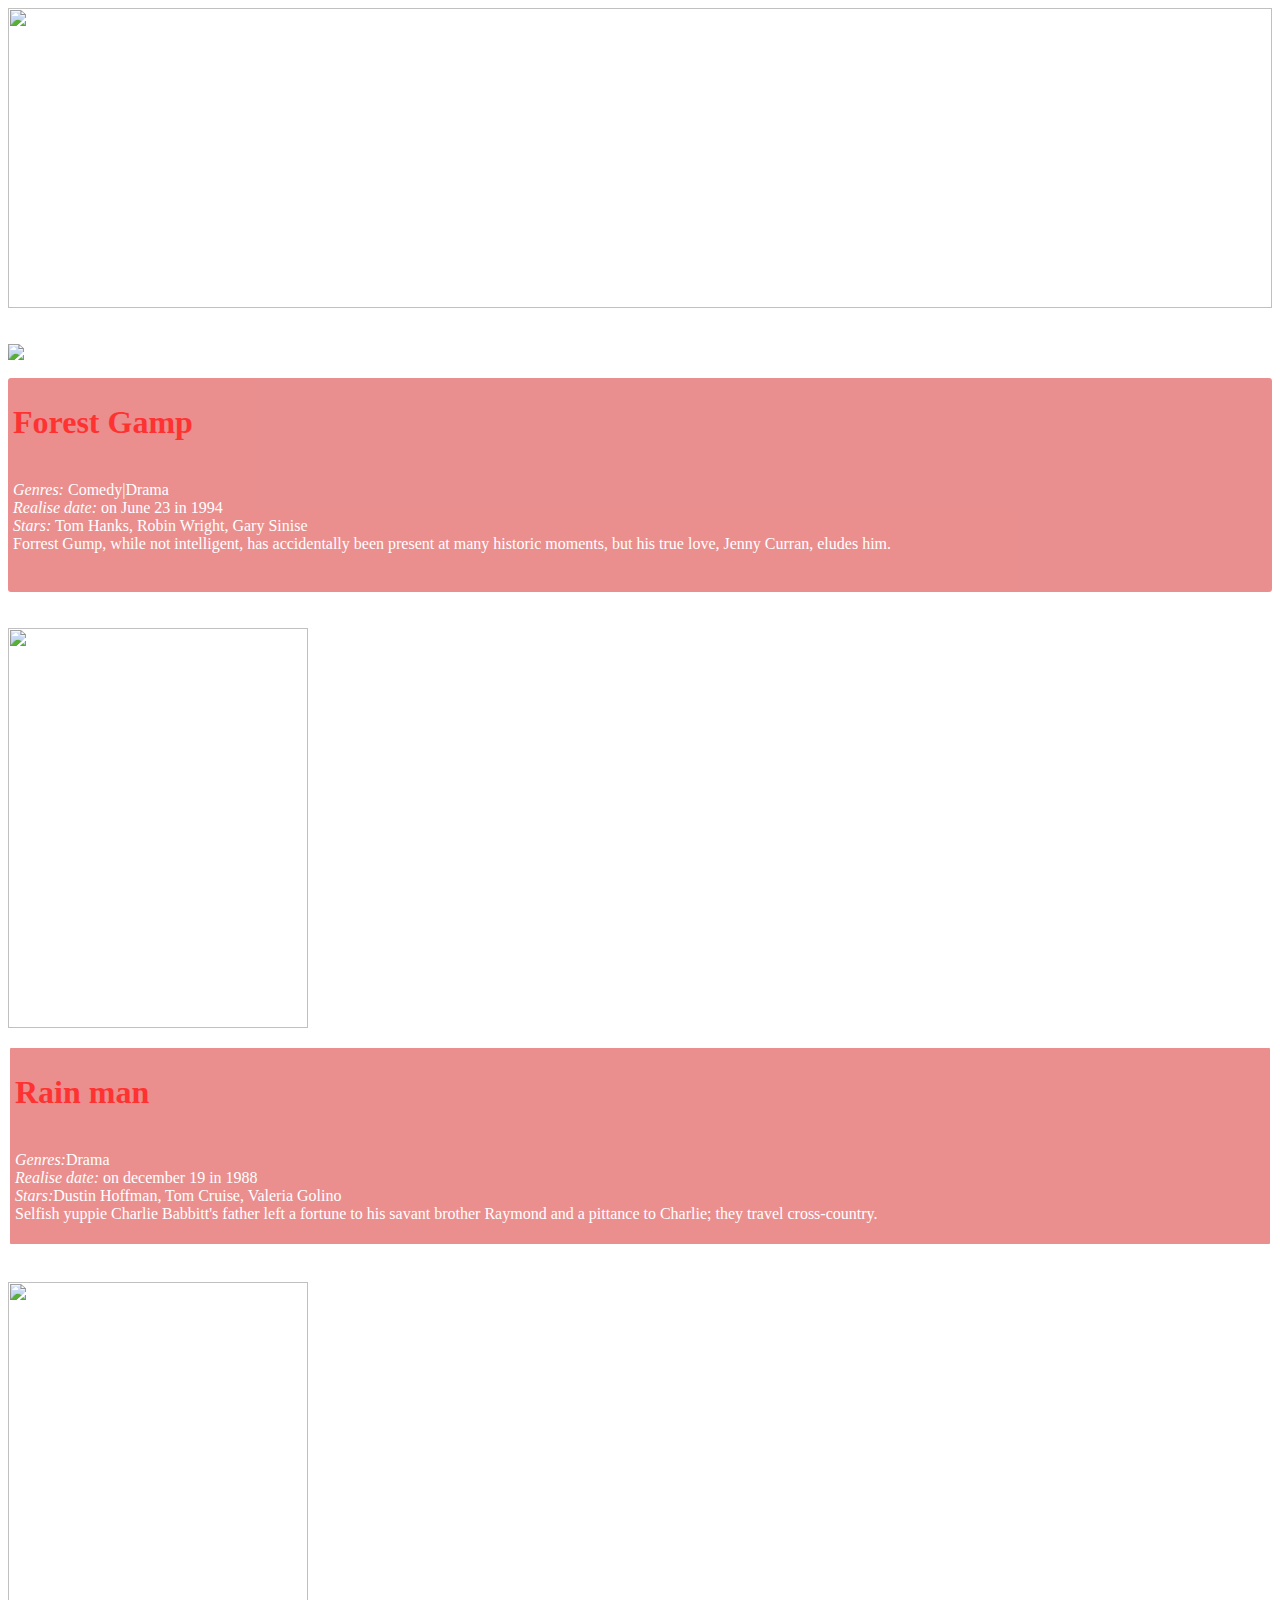
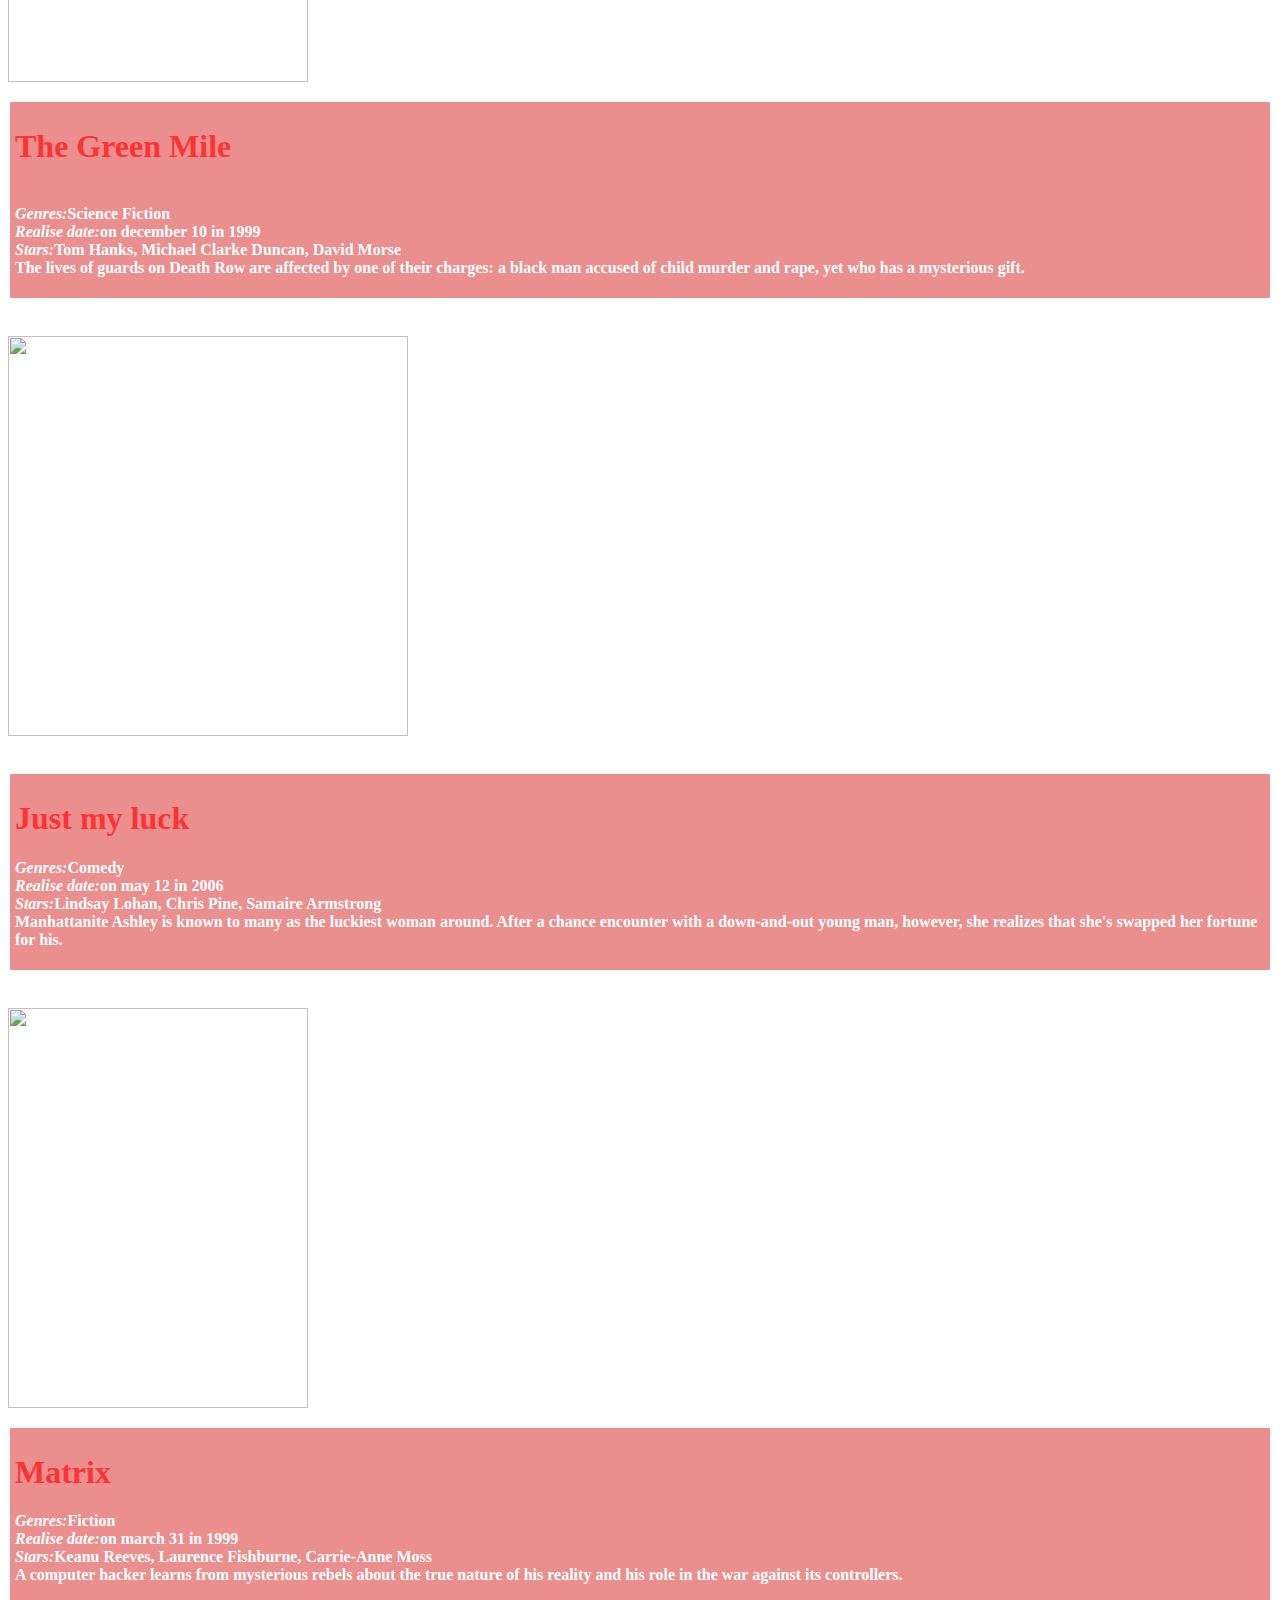
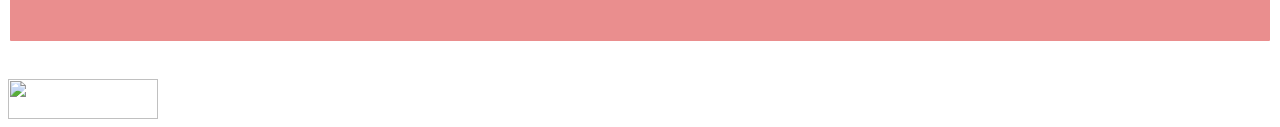
==== movies.html @ b4aefd7a "Add files via upload" ====
<html>
<head>
<title> Movies</title>
<link href="stylesheet.css" rel="stylesheet">
</head>

<body id="movieback">
<div id="header">
<img src="photo/header.JPG" width="100%" height="300px">
</div>


<br><br>
<a href="http://www.imdb.com/title/tt0109830/?ref_=fn_al_tt"><img src="photo/photo1.JPG"></a><br><br>
<div id="first"><p><h1>Forest Gamp</h1><br>
<em>Genres:</em> Comedy|Drama<br>
<em>Realise date:</em> on June 23 in 1994 <br>
<em>Stars:</em> Tom Hanks, Robin Wright, Gary Sinise<br>
Forrest Gump, while not intelligent, has accidentally been present at many historic moments, but his true love, Jenny Curran, eludes him.<br><br></p>
</div>

<br><br>
<a href="http://www.imdb.com/title/tt0095953/?ref_=fn_al_tt_1"><img src="photo/photo2.JPG" width="300" height="400"></a><br><br>

<div id="second"><p><h1>Rain man</h1><br>
<em>Genres:</em>Drama<br>
<em>Realise date:</em> on december 19 in 1988<br>
<em> Stars:</em>Dustin Hoffman, Tom Cruise, Valeria Golino<br>
Selfish yuppie Charlie Babbitt's father left a fortune to his savant brother Raymond and a pittance to Charlie; they travel cross-country.</p>
</div>

<br><br>
<a href="http://www.imdb.com/title/tt0120689/?ref_=fn_al_tt_2"><img src="photo/photo3.PNG" width="300" height="400"></a><br><br>
<div id="third"><p><strong><h1>The Green Mile</h1><br>
<em>Genres:</em>Science Fiction<br>
<em>Realise date:</em>on december 10 in 1999<br>
<em>Stars:</em>Tom Hanks, Michael Clarke Duncan, David Morse<br>
The lives of guards on Death Row are affected by one of their charges: a black man accused of child murder and rape, yet who has a mysterious gift.</p>
</div>


<br><br>
<a href="http://www.imdb.com/title/tt0397078/?ref_=nv_sr_1"><img src="photo/photo4.JPG" height="400"></a><br><br><br>
<div id="fourth"><p><h1>Just my luck</h1>
<em>Genres:</em>Comedy<br>
<em>Realise date:</em>on may 12 in 2006<br>
<em>Stars:</em>Lindsay Lohan, Chris Pine, Samaire Armstrong<br>
Manhattanite Ashley is known to many as the luckiest woman around. After a chance encounter with a down-and-out young man, however, she realizes that she's swapped her fortune for his.</p>
</div>

<br><br>
<a href="http://www.imdb.com/title/tt0133093/?ref_=tt_rec_tti"><img src="photo/photo5.JPG"  width="300" height="400"></a><br><br>
<div id="fifth"><p><h1>Matrix</h1>
<em>Genres:</em>Fiction<br>
<em>Realise date:</em>on march 31 in 1999<br>
<em>Stars:</em>Keanu Reeves, Laurence Fishburne, Carrie-Anne Moss<br>
A computer hacker learns from mysterious rebels about the true nature of his reality and his role in the war against its controllers.</p><br><br>
</div>

<br><br>
<a href="index.html"><img src="photo/HOME.PNG" width="150" height="40"/>
</body>
</html>
---- stylesheet.css ----
#firstpage
{
	background-image:url("photo/firstpage.PNG");
	background-repeat: no-repeat;
	background-attachment:fixed;
	background-position: center;
	background-size:cover;
}
h1
{
color: red;
font-family: ;	
}
#name
{
	padding-left:10cm;
	color:#E91E63;
	font-size:40px;
	text-decoration: underline;
}
.myphoto
{
	padding-left:8cm;
}

#info
{
	text-shadow:-1px -1px #222,
	             0 1px #444;
    color: #03A9F4;
	font-size: 20px;
	padding-left:5cm;
}
#hobbies
{
	text-shadow:-1px -1px #222,
	             0 1px #444;
    color:#03A9F4;
	font-size: 20px;
	padding-left:5cm;
}
#movie
{
	padding-left: 31cm;
}

.photo1
{
	padding-right: 60px;

}
#movieback
{
	background-image:url("photo/movieback.JPG");
	background-repeat: no-repeat;
	background-attachment:fixed;
	background-position: center;
	background-size:cover;
}

#first
{   padding-left: 4cm;
	padding-top:2cm;
	opacity:0.8;
	background:#E57373;
	color:white;
	padding:5px;
	border:2px, solid, cornBlue;
	border-radius:3px;
}
#second
{
	padding-left:8cm;
	padding-top:2cm;
	opacity:0.8;
	background:#E57373;
	color:white;
	padding:5px;
	border:2px, solid;
	border-radius:3px;
}
#third
{
	padding-left:4cm;
	padding-top:2cm;
	opacity:0.8;
	background:#E57373;
	color:white;
	padding:5px;
	border:2px, solid;
	border-radius:3px;
}
#fourth
{
	padding-left:4cm;
	padding-top:2cm;
	opacity:0.8;
	background:#E57373;
	color:white;
	padding:5px;
	border:2px, solid;
	border-radius:3px;
}
#fifth
{
	padding-left:4cm;
	padding-top:2cm;
	opacity:0.8;
	background:#E57373;
	color:white;
	padding:5px;
	border:2px, solid;
	border-radius:3px;
	
}
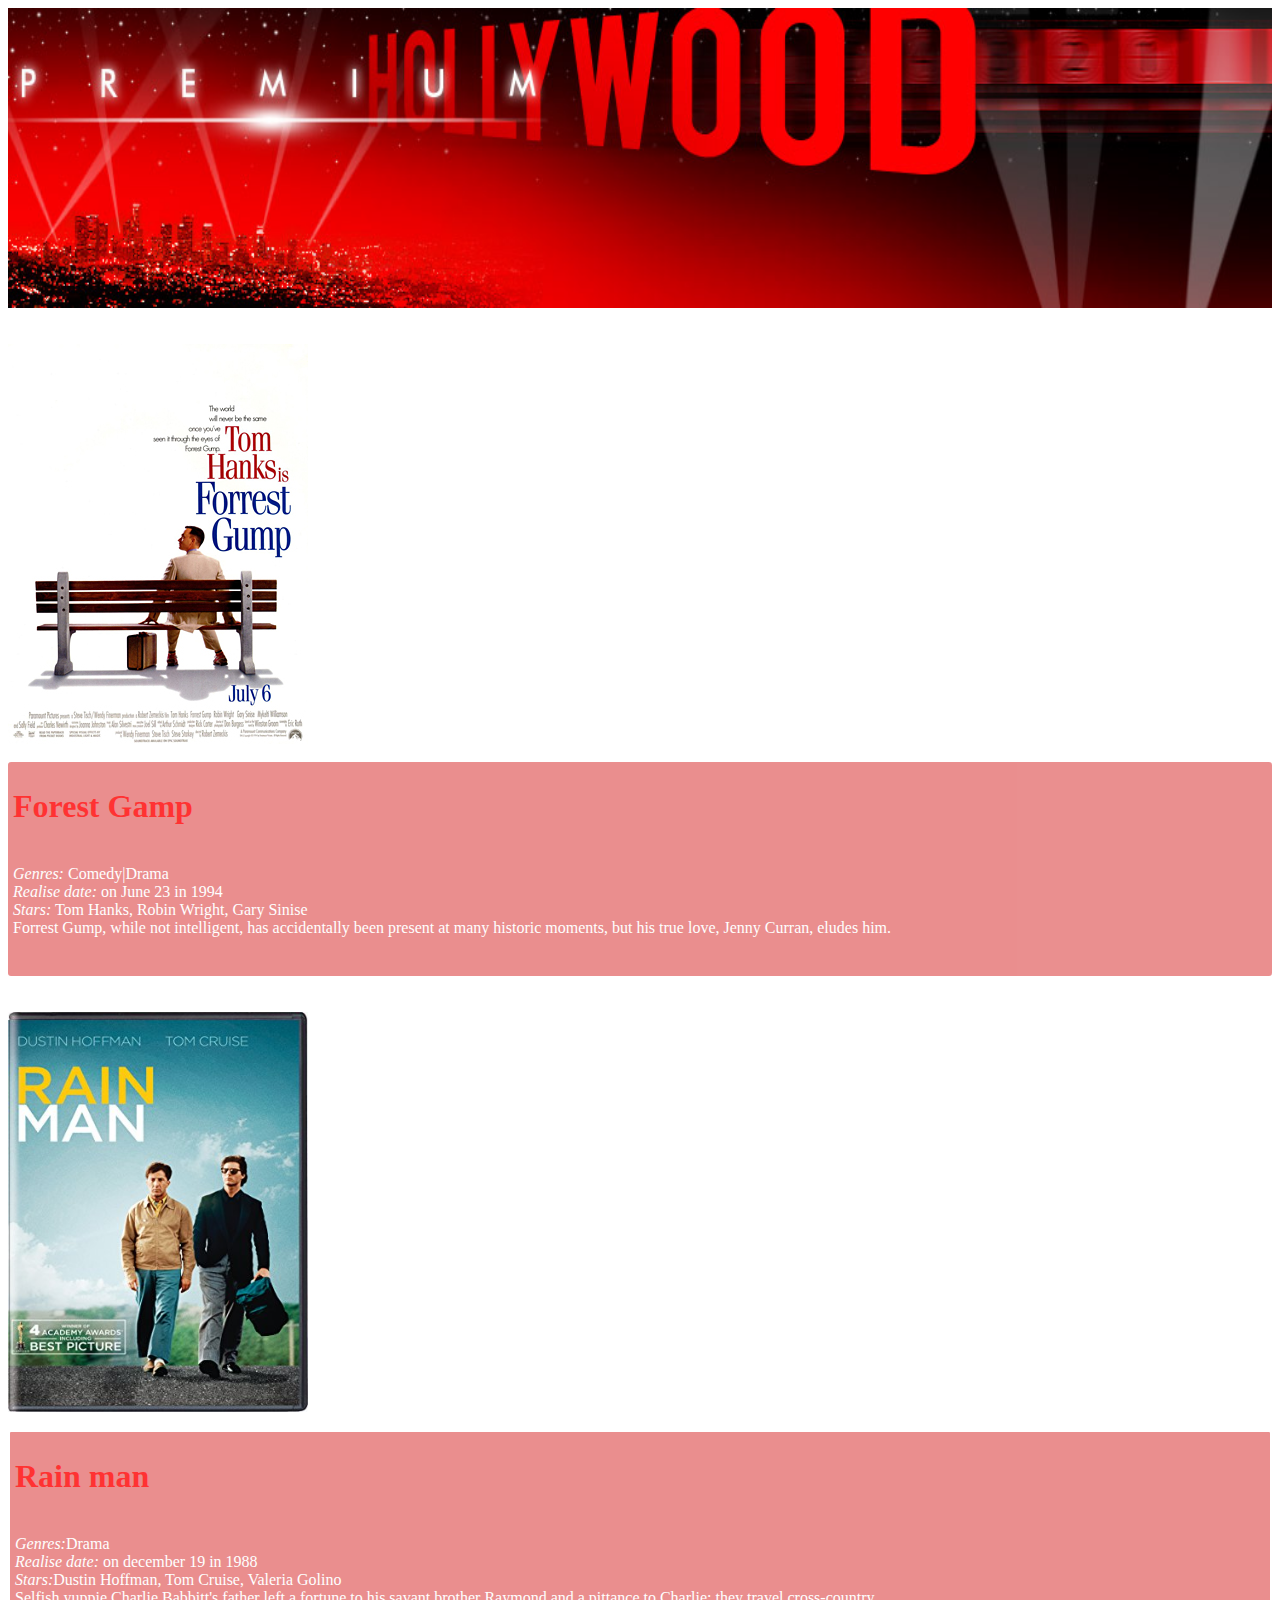
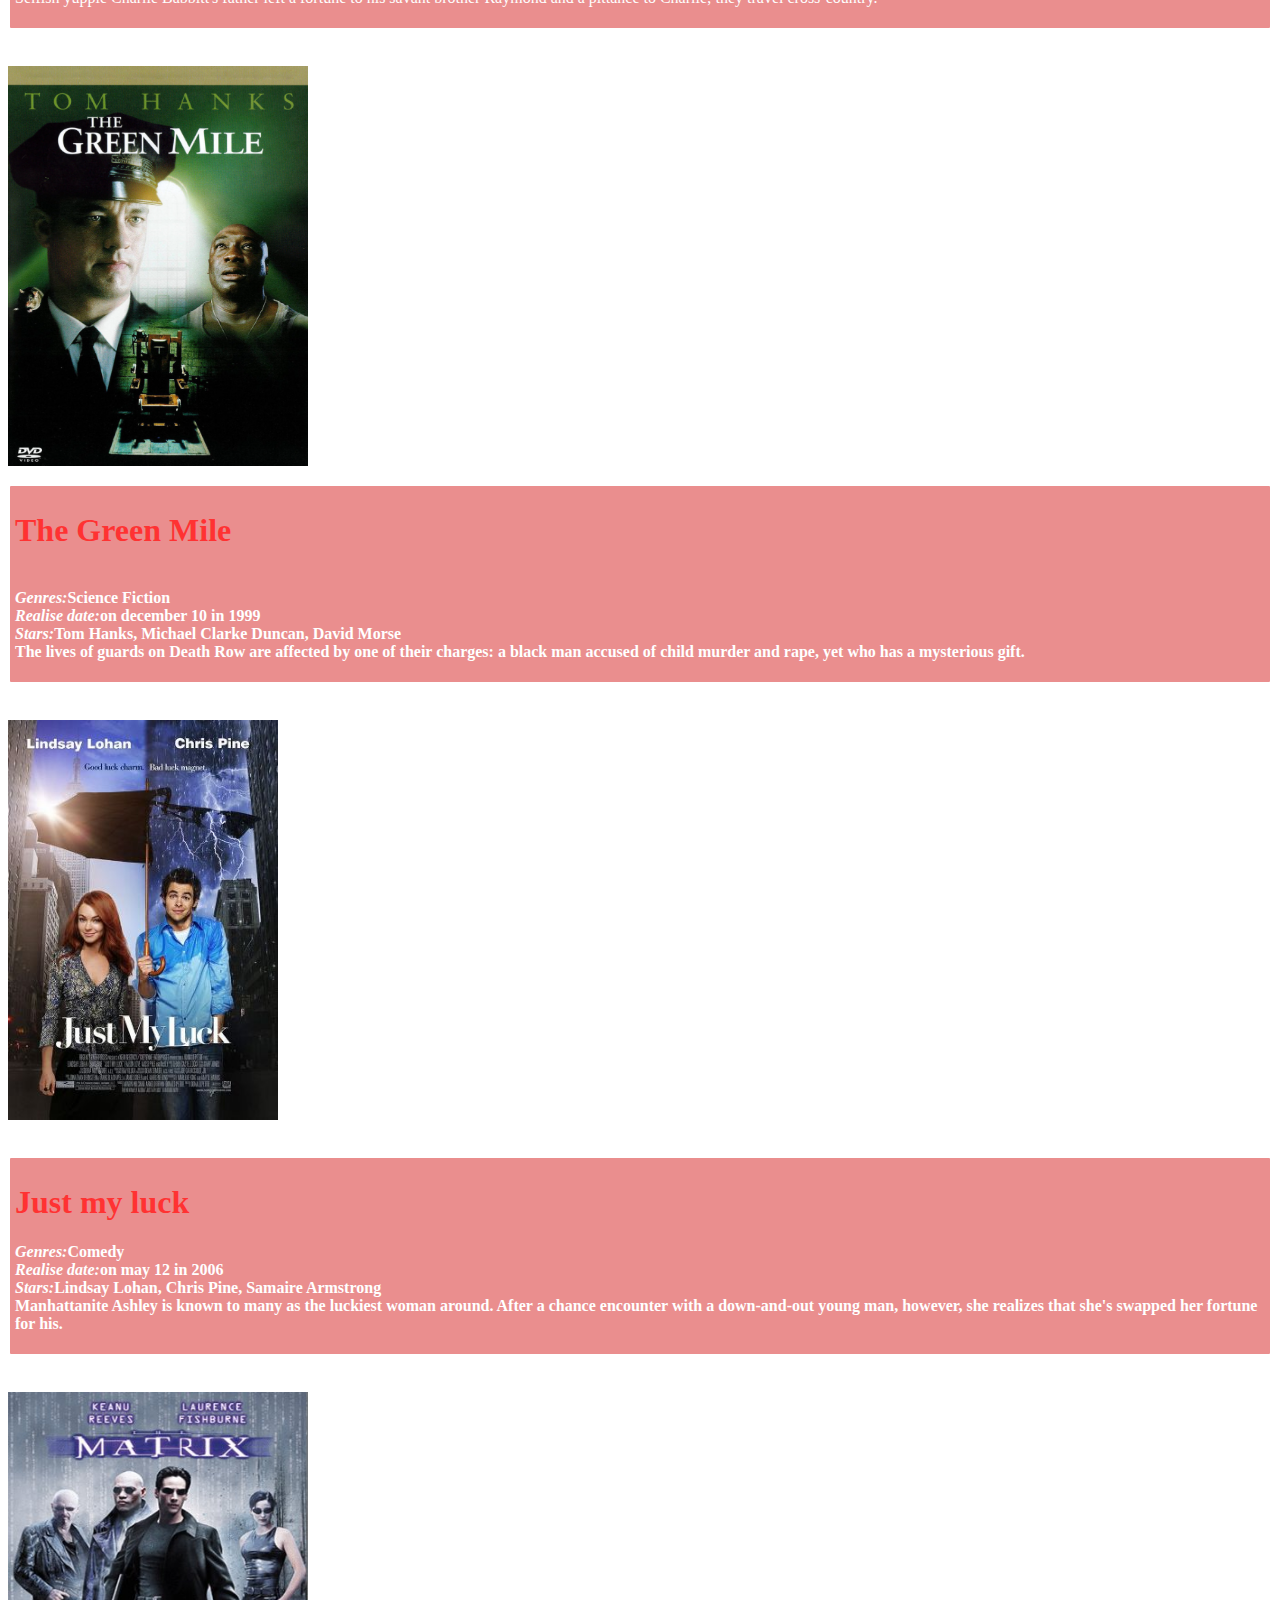
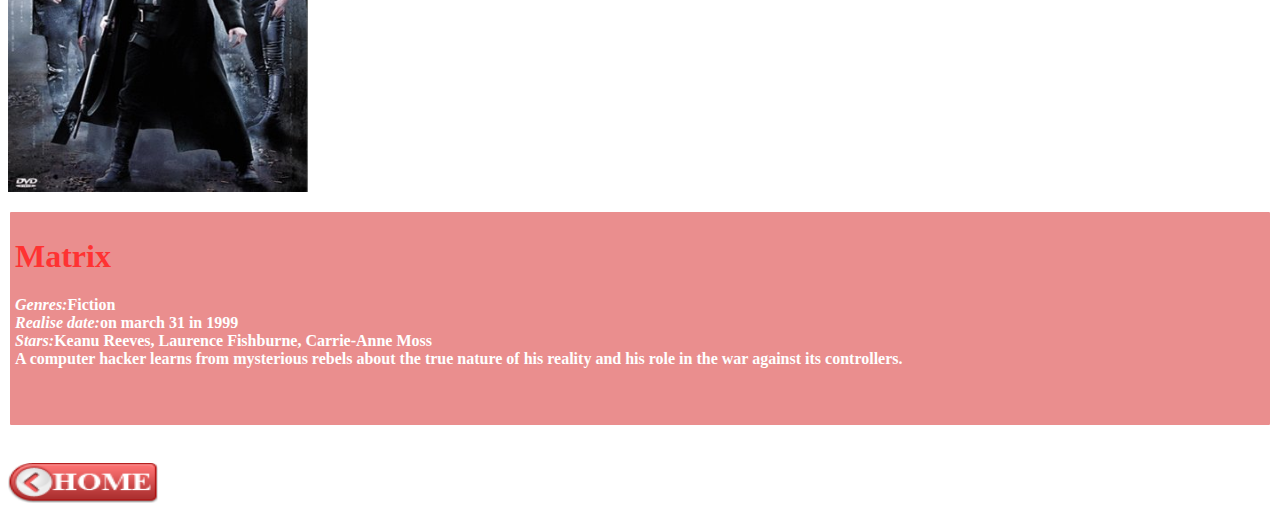
==== commit 6c752921: "Update movies.html" ====
--- a/movies.html
+++ b/movies.html
@@ -6,12 +6,12 @@
 
 <body id="movieback">
 <div id="header">
-<img src="photo/header.JPG" width="100%" height="300px">
+<img src="photo/header.jpg" width="100%" height="300px">
 </div>
 
 
 <br><br>
-<a href="http://www.imdb.com/title/tt0109830/?ref_=fn_al_tt"><img src="photo/photo1.JPG"></a><br><br>
+<a href="http://www.imdb.com/title/tt0109830/?ref_=fn_al_tt"><img src="photo/photo1.jpg"></a><br><br>
 <div id="first"><p><h1>Forest Gamp</h1><br>
 <em>Genres:</em> Comedy|Drama<br>
 <em>Realise date:</em> on June 23 in 1994 <br>
@@ -20,7 +20,7 @@
 </div>
 
 <br><br>
-<a href="http://www.imdb.com/title/tt0095953/?ref_=fn_al_tt_1"><img src="photo/photo2.JPG" width="300" height="400"></a><br><br>
+<a href="http://www.imdb.com/title/tt0095953/?ref_=fn_al_tt_1"><img src="photo/photo2.jpg" width="300" height="400"></a><br><br>
 
 <div id="second"><p><h1>Rain man</h1><br>
 <em>Genres:</em>Drama<br>
@@ -30,7 +30,7 @@
 </div>
 
 <br><br>
-<a href="http://www.imdb.com/title/tt0120689/?ref_=fn_al_tt_2"><img src="photo/photo3.PNG" width="300" height="400"></a><br><br>
+<a href="http://www.imdb.com/title/tt0120689/?ref_=fn_al_tt_2"><img src="photo/photo3.png" width="300" height="400"></a><br><br>
 <div id="third"><p><strong><h1>The Green Mile</h1><br>
 <em>Genres:</em>Science Fiction<br>
 <em>Realise date:</em>on december 10 in 1999<br>
@@ -40,7 +40,7 @@
 
 
 <br><br>
-<a href="http://www.imdb.com/title/tt0397078/?ref_=nv_sr_1"><img src="photo/photo4.JPG" height="400"></a><br><br><br>
+<a href="http://www.imdb.com/title/tt0397078/?ref_=nv_sr_1"><img src="photo/photo4.jpg" height="400"></a><br><br><br>
 <div id="fourth"><p><h1>Just my luck</h1>
 <em>Genres:</em>Comedy<br>
 <em>Realise date:</em>on may 12 in 2006<br>
@@ -49,7 +49,7 @@
 </div>
 
 <br><br>
-<a href="http://www.imdb.com/title/tt0133093/?ref_=tt_rec_tti"><img src="photo/photo5.JPG"  width="300" height="400"></a><br><br>
+<a href="http://www.imdb.com/title/tt0133093/?ref_=tt_rec_tti"><img src="photo/photo5.jpg"  width="300" height="400"></a><br><br>
 <div id="fifth"><p><h1>Matrix</h1>
 <em>Genres:</em>Fiction<br>
 <em>Realise date:</em>on march 31 in 1999<br>
@@ -58,6 +58,6 @@
 </div>
 
 <br><br>
-<a href="index.html"><img src="photo/HOME.PNG" width="150" height="40"/>
+<a href="index.html"><img src="photo/HOME.png" width="150" height="40"/>
 </body>
 </html>
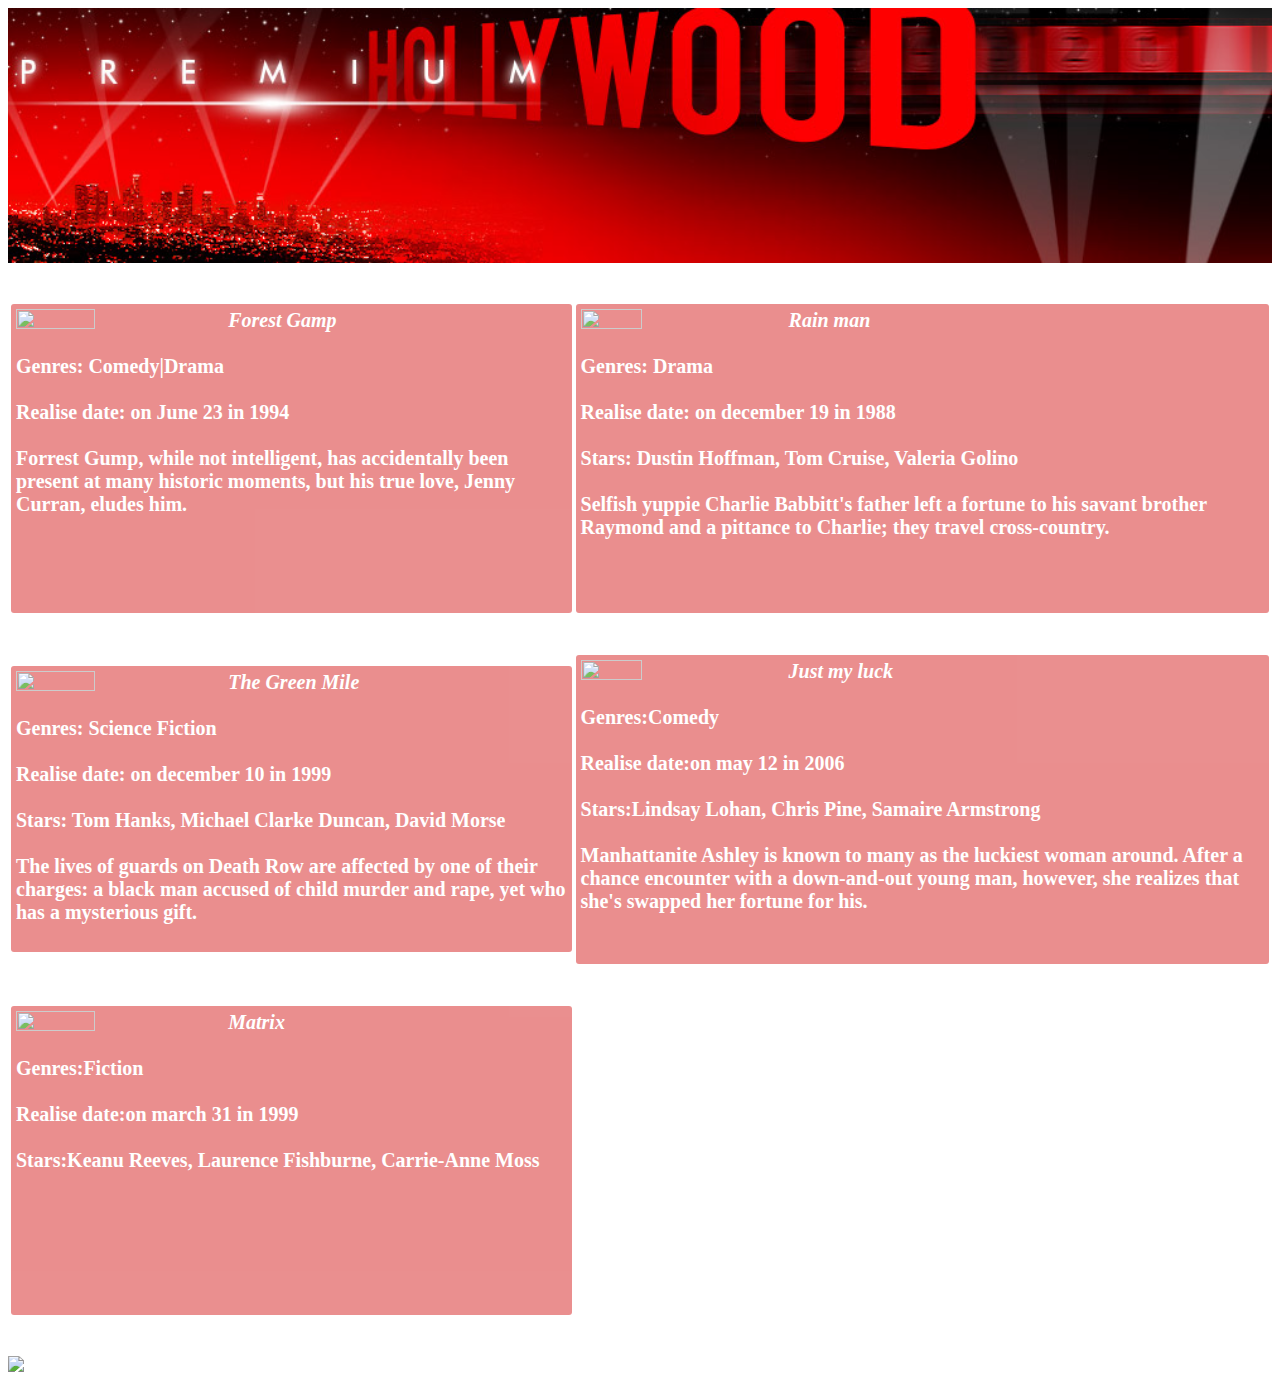
==== commit 1634c5f7: "Add files via upload" ====
--- a/movies.html
+++ b/movies.html
@@ -1,63 +1,79 @@
 <html>
 <head>
-<title> Movies</title>
-<link href="stylesheet.css" rel="stylesheet">
+		<title>Movies</title>
+		<link href="style.css" rel="stylesheet">
 </head>
+<body id="movieback">
 
-<body id="movieback">
-<div id="header">
-<img src="photo/header.jpg" width="100%" height="300px">
-</div>
+	<img src="photos/header.jpg" width=100%>
+	
+
+<table>
+<tr>
+<td>
+	<BR><p id="first">
+	<a href="http://www.imdb.com/title/tt0109830/?ref_=fn_al_tt"><img src="films/photo1.JPG" class="films-photo" align="left"></a>
+			<em>Forest Gamp</em><br><br>
+			Genres: Comedy|Drama<br><br>
+			Realise date: on June 23 in 1994 <br><br>
+			Forrest Gump, while not intelligent, has accidentally been present at many historic moments, but his true love, Jenny Curran, eludes him.<br><br><br><br><br>
+	</p><BR>
+
+</td>
 
 
-<br><br>
-<a href="http://www.imdb.com/title/tt0109830/?ref_=fn_al_tt"><img src="photo/photo1.jpg"></a><br><br>
-<div id="first"><p><h1>Forest Gamp</h1><br>
-<em>Genres:</em> Comedy|Drama<br>
-<em>Realise date:</em> on June 23 in 1994 <br>
-<em>Stars:</em> Tom Hanks, Robin Wright, Gary Sinise<br>
-Forrest Gump, while not intelligent, has accidentally been present at many historic moments, but his true love, Jenny Curran, eludes him.<br><br></p>
-</div>
-
-<br><br>
-<a href="http://www.imdb.com/title/tt0095953/?ref_=fn_al_tt_1"><img src="photo/photo2.jpg" width="300" height="400"></a><br><br>
-
-<div id="second"><p><h1>Rain man</h1><br>
-<em>Genres:</em>Drama<br>
-<em>Realise date:</em> on december 19 in 1988<br>
-<em> Stars:</em>Dustin Hoffman, Tom Cruise, Valeria Golino<br>
-Selfish yuppie Charlie Babbitt's father left a fortune to his savant brother Raymond and a pittance to Charlie; they travel cross-country.</p>
-</div>
-
-<br><br>
-<a href="http://www.imdb.com/title/tt0120689/?ref_=fn_al_tt_2"><img src="photo/photo3.png" width="300" height="400"></a><br><br>
-<div id="third"><p><strong><h1>The Green Mile</h1><br>
-<em>Genres:</em>Science Fiction<br>
-<em>Realise date:</em>on december 10 in 1999<br>
-<em>Stars:</em>Tom Hanks, Michael Clarke Duncan, David Morse<br>
-The lives of guards on Death Row are affected by one of their charges: a black man accused of child murder and rape, yet who has a mysterious gift.</p>
-</div>
+<td>
+	<BR><p id="second">
+	<a href="http://www.imdb.com/title/tt0095953/?ref_=fn_al_tt_1"><img src="films/photo2.JPG" class="films-photos" align="left"></a>
+		<em>Rain man</em><br><br>
+		Genres: Drama<br><br>
+		Realise date: on december 19 in 1988<br><br>
+		Stars: Dustin Hoffman, Tom Cruise, Valeria Golino<br><br>
+		Selfish yuppie Charlie Babbitt's father left a fortune to his savant brother Raymond and a pittance to Charlie; they travel cross-country.<br><br><br><br>
+	</p><BR>
+</td>
+</tr>
 
 
-<br><br>
-<a href="http://www.imdb.com/title/tt0397078/?ref_=nv_sr_1"><img src="photo/photo4.jpg" height="400"></a><br><br><br>
-<div id="fourth"><p><h1>Just my luck</h1>
-<em>Genres:</em>Comedy<br>
-<em>Realise date:</em>on may 12 in 2006<br>
-<em>Stars:</em>Lindsay Lohan, Chris Pine, Samaire Armstrong<br>
-Manhattanite Ashley is known to many as the luckiest woman around. After a chance encounter with a down-and-out young man, however, she realizes that she's swapped her fortune for his.</p>
-</div>
+<tr>
+<td>
+	<p id="third">
+	<a href="http://www.imdb.com/title/tt0120689/?ref_=fn_al_tt_2"><img src="films/photo3.PNG" class="films-photo" align="left"></a>
+		<em>The Green Mile</em><br><br>
+		Genres: Science Fiction<br><br>
+		Realise date: on december 10 in 1999<br><br>
+		Stars: Tom Hanks, Michael Clarke Duncan, David Morse<br><br>
+		The lives of guards on Death Row are affected by one of their charges: a black man accused of child murder and rape, yet who has a mysterious gift.<br><br>
+	</p><BR>
 
-<br><br>
-<a href="http://www.imdb.com/title/tt0133093/?ref_=tt_rec_tti"><img src="photo/photo5.jpg"  width="300" height="400"></a><br><br>
-<div id="fifth"><p><h1>Matrix</h1>
-<em>Genres:</em>Fiction<br>
-<em>Realise date:</em>on march 31 in 1999<br>
-<em>Stars:</em>Keanu Reeves, Laurence Fishburne, Carrie-Anne Moss<br>
-A computer hacker learns from mysterious rebels about the true nature of his reality and his role in the war against its controllers.</p><br><br>
-</div>
+</td>
+	
 
-<br><br>
-<a href="index.html"><img src="photo/HOME.png" width="150" height="40"/>
+<td>
+	<p id="fourth">
+	<a href="http://www.imdb.com/title/tt0397078/?ref_=nv_sr_1"><img src="films/photo4.JPG" class="films-photos" align="left"></a>
+		<em>Just my luck</em><br><br>
+		Genres:Comedy<br><br>
+		Realise date:on may 12 in 2006<br><br>
+		Stars:Lindsay Lohan, Chris Pine, Samaire Armstrong<br><br>
+		Manhattanite Ashley is known to many as the luckiest woman around. After a chance encounter with a down-and-out young man, however, she realizes that she's swapped her fortune for his.<br><br><br></p><br>
+</td>
+</tr>
+
+
+<tr>
+<td>
+	<p id="fifth">
+	<a href="http://www.imdb.com/title/tt0133093/?ref_=tt_rec_tti"><img src="films/photo5.JPG" class="films-photo" align="left"></a>
+		<em>Matrix</em><br><br>
+		Genres:Fiction<br><br>
+		Realise date:on march 31 in 1999<br><br>
+		Stars:Keanu Reeves, Laurence Fishburne, Carrie-Anne Moss<br><br><br><br><br><br><br>
+	</p><br>
+</tr>
+</td>
+</table>
+
+		<a href="index.html"><img src="photos/home.png"></a>
 </body>
 </html>
--- a/style.css
+++ b/style.css
@@ -0,0 +1,132 @@
+h2{
+	font-size: 35px;
+}
+h1
+{
+	padding-left: 12cm;
+	color: #E91E63;
+	font-family: cursive; 
+	font-size: 40px;
+}
+ul{
+	padding-left: 8cm;
+	color: #03A9F4;
+	font-family: underline; 
+	font-size: 25px;
+}
+.films-photo{
+	width: 38%;
+
+}
+.films-photos{
+	width: 30%;
+
+}
+.myphoto {
+    display: inline-block;
+    border: 1px solid #ddd;
+    border-radius: 4px;
+    padding: 5px;
+    transition: 0.3s;
+    width: 25%;
+    
+}
+
+.myphoto:hover {
+    box-shadow: 0 0 2px 1px rgba
+    (0, 140, 186, 0.5);
+    
+}
+
+#info{
+	font-size: 25px;
+	font-weight: bold;
+	color: #03A9F4;;
+	padding-left: 8cm;
+}
+
+#firstpage
+{
+	background-image:url("photos/firstpage.PNG");
+	background-repeat: no-repeat;
+	background-attachment:fixed;
+	background-position: center;
+	background-size:cover;
+	
+}
+#movieback
+{
+	background-image:url("photos/movieback.JPG");
+	background-repeat: no-repeat;
+	background-attachment:fixed;
+	background-position: center;
+	background-size:cover;
+
+}
+#first{
+	color: white;
+	padding-left: 2cm;
+	opacity:0.8;
+	background:#E57373;
+	color:white;
+	padding:5px;
+	border:2px, solid, cornBlue;
+	border-radius:3px;
+	font-weight: bold;
+	font-size: 20px;
+
+}
+
+#second{
+	padding-top: 10cm;
+	color: white;
+	padding-left: 2cm;
+	opacity:0.8;
+	background: #E57373;
+	color:white;
+	padding:5px;
+	border:2px, solid, cornBlue;
+	border-radius:3px;
+	font-weight: bold;
+	font-size: 20px;
+}
+
+#third{
+	padding-top: 5cm;
+	color: white;
+	padding-left: 2cm;
+	opacity:0.8;
+	background:#E57373;
+	color:white;
+	padding:5px;
+	border:2px, solid, cornBlue;
+	border-radius:3px;
+	font-weight: bold;
+	font-size: 20px;
+}
+#fourth{
+	padding-top: 5cm;
+	color: white;
+	padding-left: 2cm;
+	opacity:0.8;
+	background:#E57373;
+	color:white;
+	padding:5px;
+	border:2px, solid, cornBlue;
+	border-radius:3px;
+	font-weight: bold;
+	font-size: 20px;
+}
+#fifth{
+	padding-top: 5cm;
+	color: white;
+	padding-left: 2cm;
+	opacity:0.8;
+	background:#E57373;
+	color:white;
+	padding:5px;
+	border:2px, solid, cornBlue;
+	border-radius:3px;
+	font-weight: bold;
+	font-size: 20px;
+}
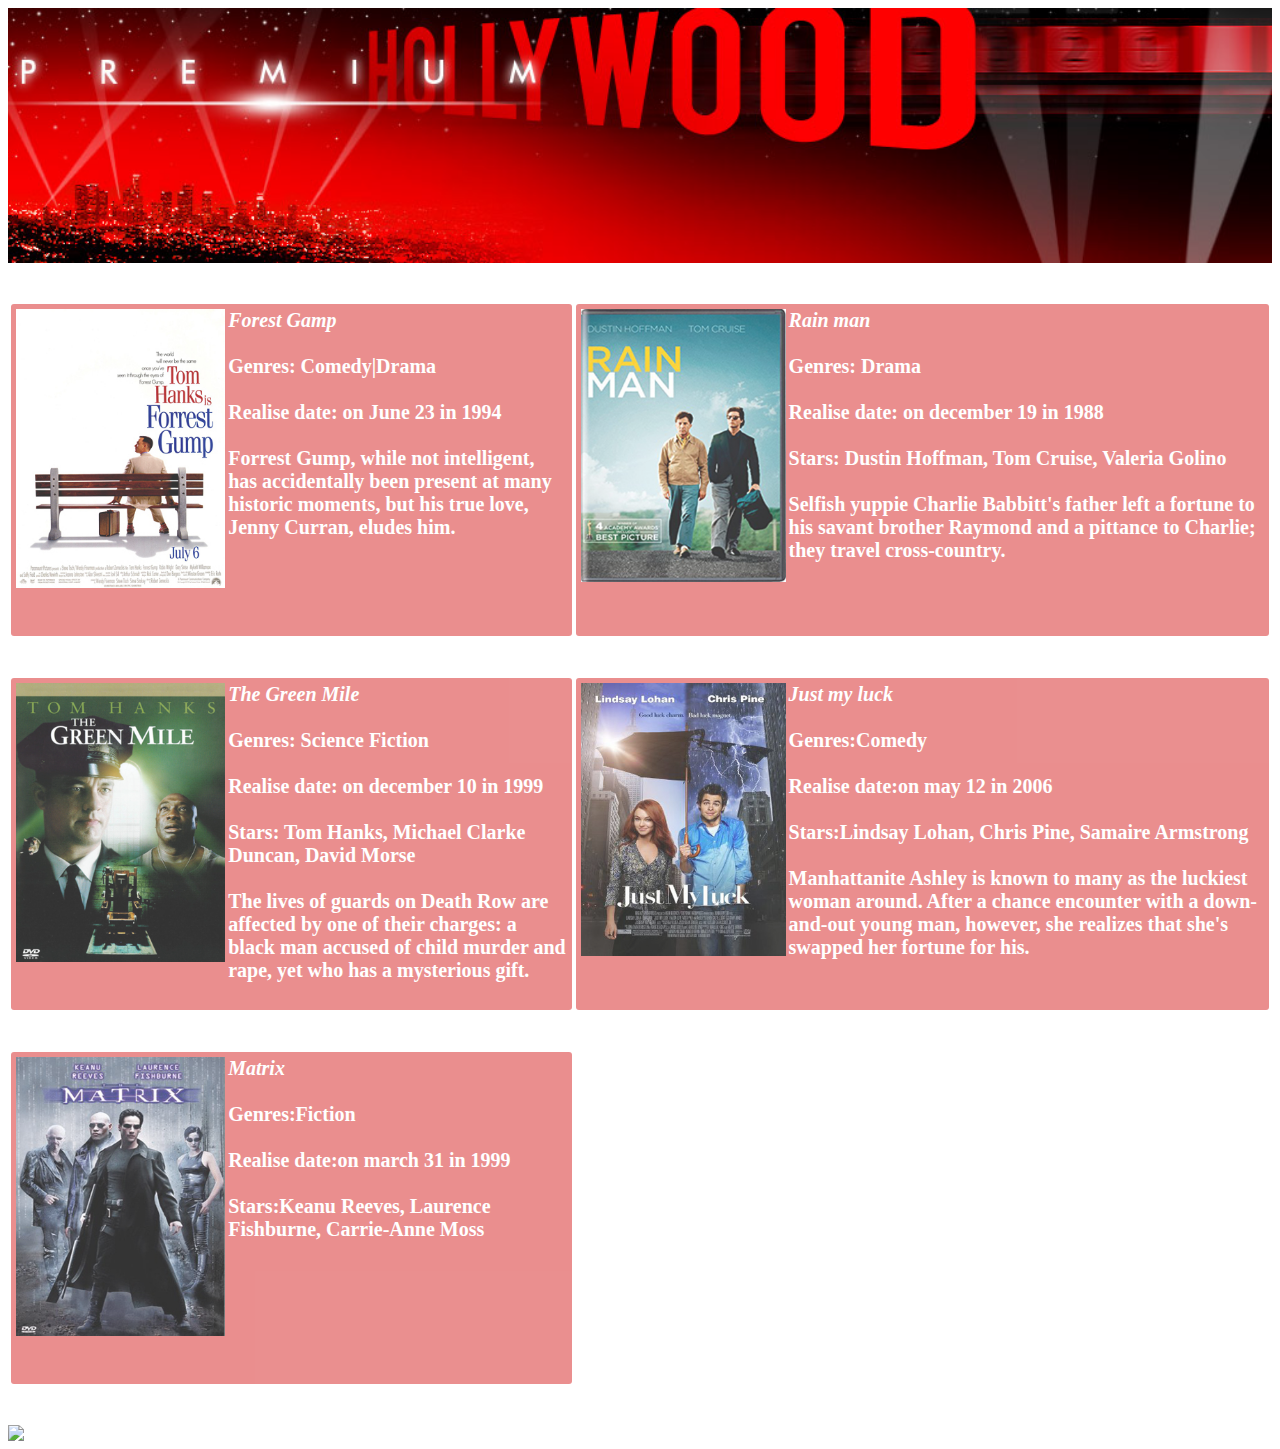
==== commit 996f809a: "Update movies.html" ====
--- a/movies.html
+++ b/movies.html
@@ -12,7 +12,7 @@
 <tr>
 <td>
 	<BR><p id="first">
-	<a href="http://www.imdb.com/title/tt0109830/?ref_=fn_al_tt"><img src="films/photo1.JPG" class="films-photo" align="left"></a>
+	<a href="http://www.imdb.com/title/tt0109830/?ref_=fn_al_tt"><img src="films/photo1.jpg" class="films-photo" align="left"></a>
 			<em>Forest Gamp</em><br><br>
 			Genres: Comedy|Drama<br><br>
 			Realise date: on June 23 in 1994 <br><br>
@@ -24,7 +24,7 @@
 
 <td>
 	<BR><p id="second">
-	<a href="http://www.imdb.com/title/tt0095953/?ref_=fn_al_tt_1"><img src="films/photo2.JPG" class="films-photos" align="left"></a>
+	<a href="http://www.imdb.com/title/tt0095953/?ref_=fn_al_tt_1"><img src="films/photo2.jpg" class="films-photos" align="left"></a>
 		<em>Rain man</em><br><br>
 		Genres: Drama<br><br>
 		Realise date: on december 19 in 1988<br><br>
@@ -38,7 +38,7 @@
 <tr>
 <td>
 	<p id="third">
-	<a href="http://www.imdb.com/title/tt0120689/?ref_=fn_al_tt_2"><img src="films/photo3.PNG" class="films-photo" align="left"></a>
+	<a href="http://www.imdb.com/title/tt0120689/?ref_=fn_al_tt_2"><img src="films/photo3.png" class="films-photo" align="left"></a>
 		<em>The Green Mile</em><br><br>
 		Genres: Science Fiction<br><br>
 		Realise date: on december 10 in 1999<br><br>
@@ -51,7 +51,7 @@
 
 <td>
 	<p id="fourth">
-	<a href="http://www.imdb.com/title/tt0397078/?ref_=nv_sr_1"><img src="films/photo4.JPG" class="films-photos" align="left"></a>
+	<a href="http://www.imdb.com/title/tt0397078/?ref_=nv_sr_1"><img src="films/photo4.jpg" class="films-photos" align="left"></a>
 		<em>Just my luck</em><br><br>
 		Genres:Comedy<br><br>
 		Realise date:on may 12 in 2006<br><br>
@@ -64,7 +64,7 @@
 <tr>
 <td>
 	<p id="fifth">
-	<a href="http://www.imdb.com/title/tt0133093/?ref_=tt_rec_tti"><img src="films/photo5.JPG" class="films-photo" align="left"></a>
+	<a href="http://www.imdb.com/title/tt0133093/?ref_=tt_rec_tti"><img src="films/photo5.jpg" class="films-photo" align="left"></a>
 		<em>Matrix</em><br><br>
 		Genres:Fiction<br><br>
 		Realise date:on march 31 in 1999<br><br>
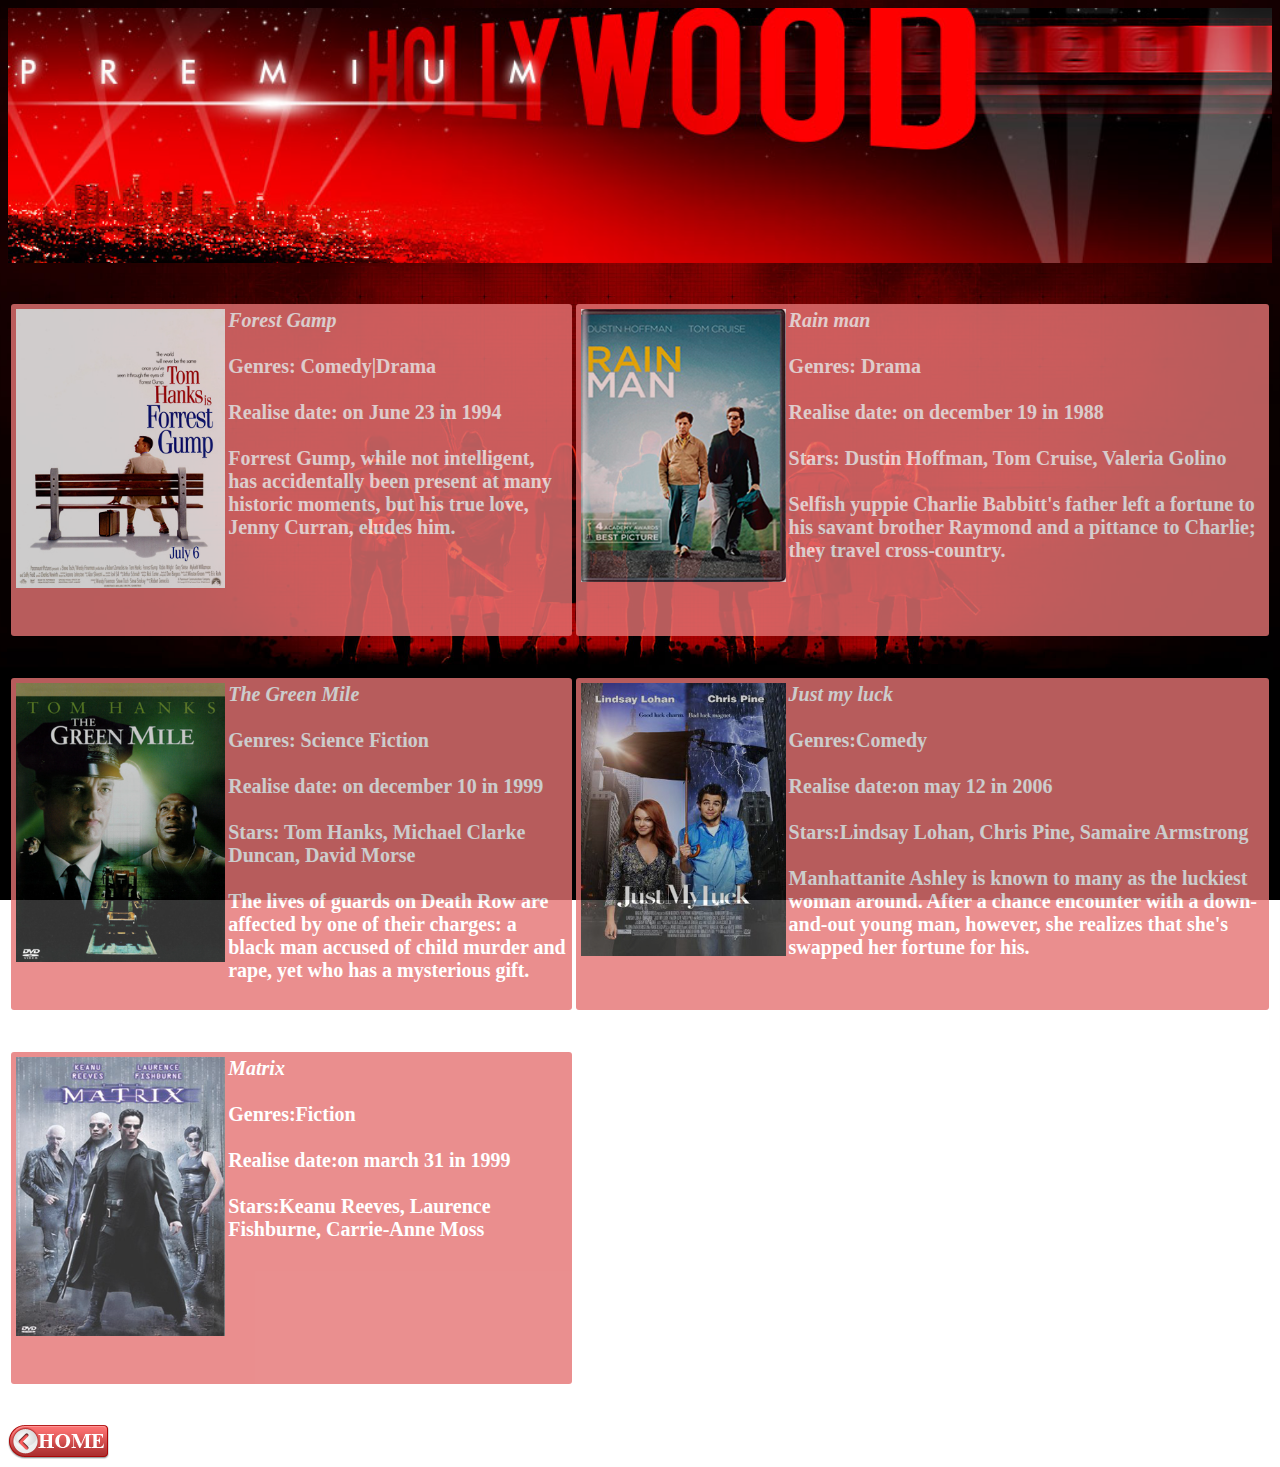
==== commit b026cf62: "Update movies.html" ====
--- a/movies.html
+++ b/movies.html
@@ -74,6 +74,6 @@
 </td>
 </table>
 
-		<a href="index.html"><img src="photos/home.png"></a>
+		<a href="index.html"><img src="photos/HOME.png"></a>
 </body>
 </html>
--- a/style.css
+++ b/style.css
@@ -47,7 +47,7 @@
 
 #firstpage
 {
-	background-image:url("photos/firstpage.PNG");
+	background-image:url("firstpage.png");
 	background-repeat: no-repeat;
 	background-attachment:fixed;
 	background-position: center;
@@ -56,7 +56,7 @@
 }
 #movieback
 {
-	background-image:url("photos/movieback.JPG");
+	background-image:url("movieback.jpg");
 	background-repeat: no-repeat;
 	background-attachment:fixed;
 	background-position: center;
